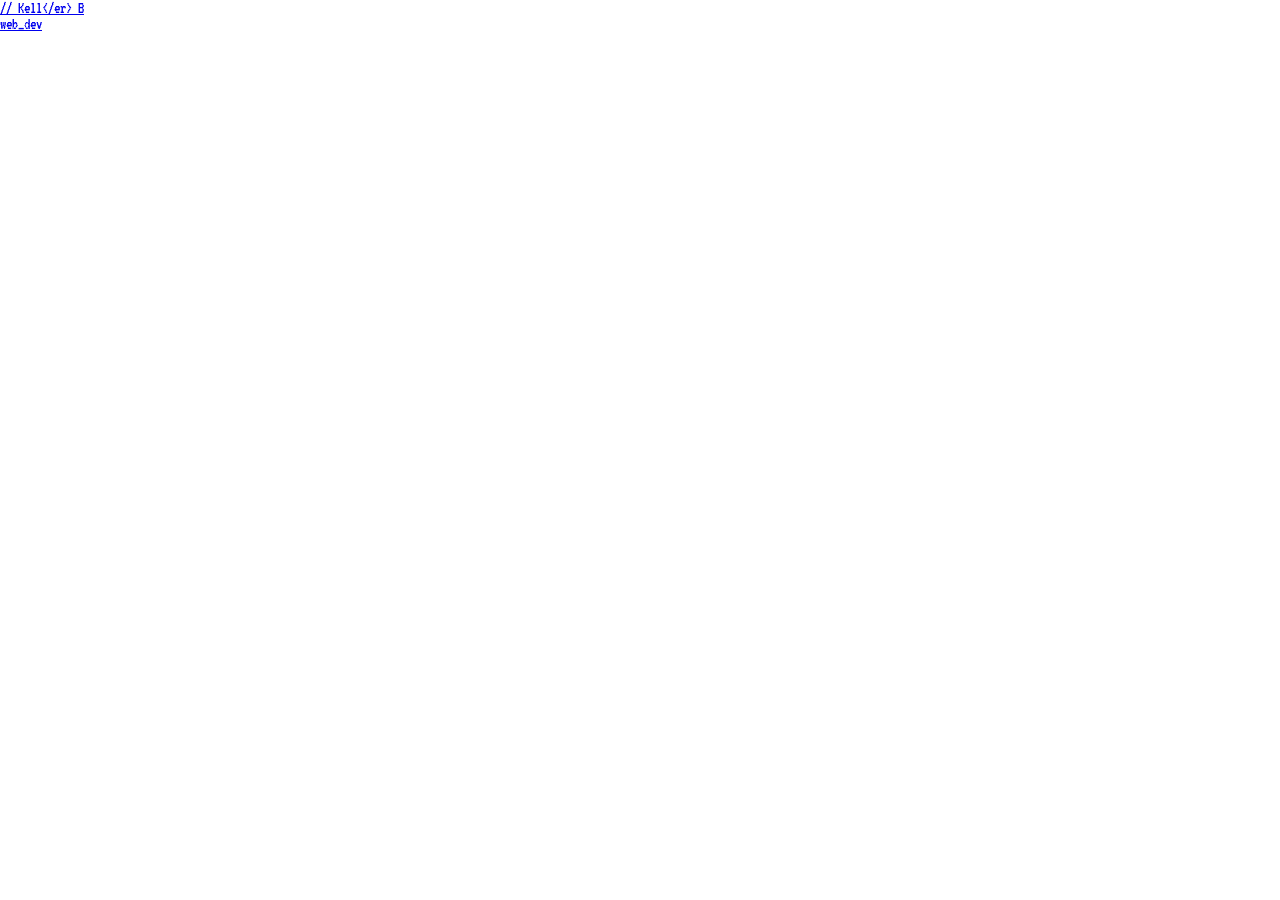
==== chapter.challenges/Ch.2.Portfolio/index.html @ 3062fd61 "initial setup for portfolio" ====
<!-- @format -->

<!DOCTYPE html>
<html lang="en">
  <head>
    <meta charset="UTF-8" />
    <meta http-equiv="X-UA-Compatible" content="IE-edge">
    <meta name="viewport" content="width=device-width, initial-scale=1.0" />
    <link rel="stylesheet" href="./assets/css/style.css" type="text/css" />
    <link rel="preconnect" href="https://fonts.googleapis.com" />
    <link rel="preconnect" href="https://fonts.gstatic.com" crossorigin />
    <link
      href="https://fonts.googleapis.com/css2?family=VT323&display=swap"
      rel="stylesheet"
    />
    <title>Kell</er> B's Portfolio</title>
  </head>

  <body>
    <!-- navigation -->
    <header class="site-header">
      <div class="ast-desktop-header">
        
      </div>
      <a href="/">&#47;&#47; Kell<&#47;er> B <br>web_dev</h1>
    </header>
    <script src="https://ajax.googleapis.com/ajax/libs/jquery/1.12.4/jquery.min.js"></script>
    <script src="js/bootstrap.min.js"></script>
  </body>
</html>
---- chapter.challenges/Ch.2.Portfolio/assets/css/style.css ----
/** @format */

:root {
  --main-black: #212121;
  --main-purple: #9a99ff;
  --main-yellow: #e6db74;
  --main-blue: #2fcbef;
  --main-white: #ffffff;
}

* {
  margin: 0;
  padding: 0;
  box-sizing: border-box;
}

body {
  color: var(--main-black);
  font-family: "VT323", monospace;
}
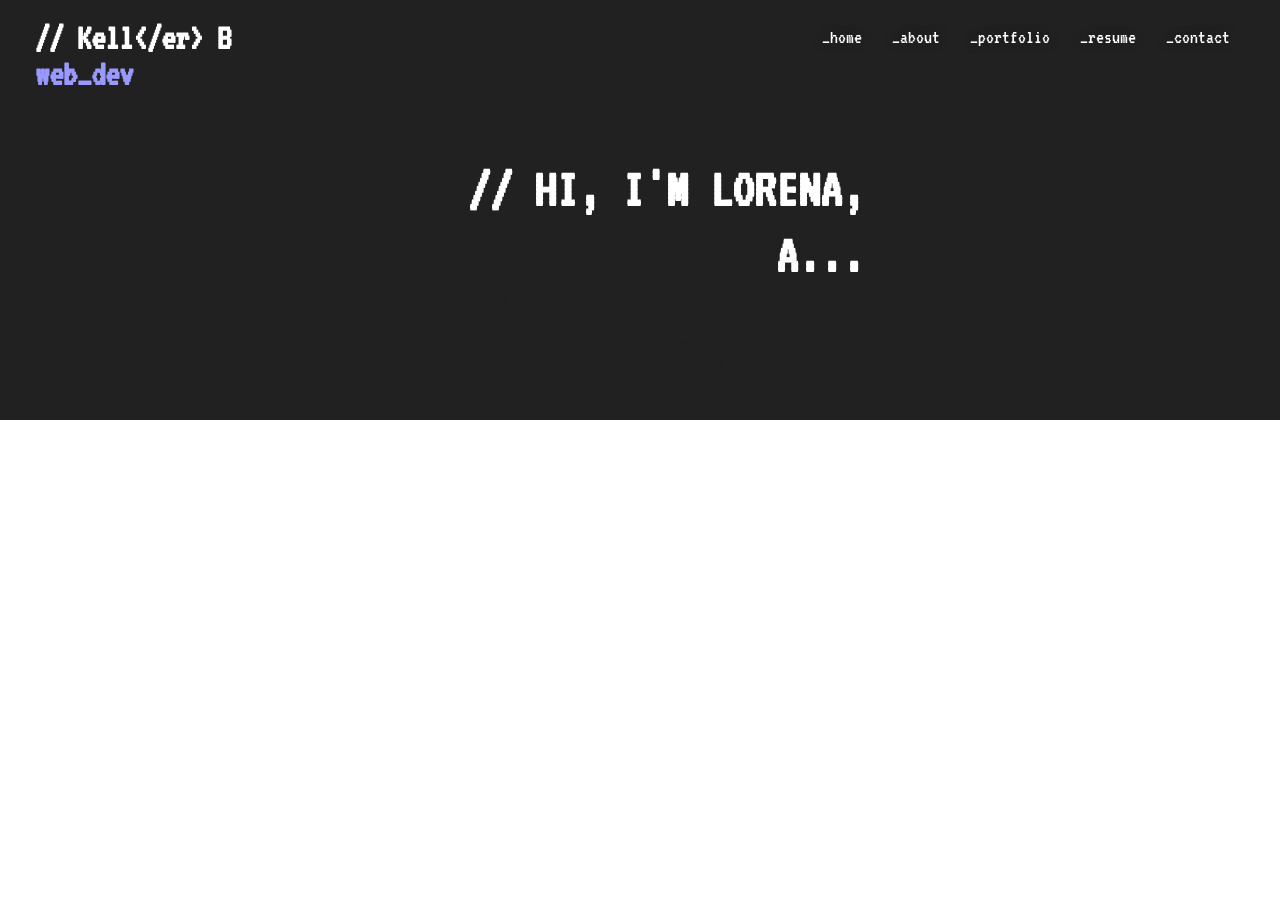
==== commit ddd136c8: "started nav" ====
--- a/chapter.challenges/Ch.2.Portfolio/index.html
+++ b/chapter.challenges/Ch.2.Portfolio/index.html
@@ -18,12 +18,43 @@
 
   <body>
     <!-- navigation -->
-    <header class="site-header">
-      <div class="ast-desktop-header">
-        
+    <header>
+      <h1><a href="/">&#47;&#47; Kell<&#47;er> B <br><span class="header-line-two">web_dev</span></h1>
+        <nav>
+          <!-- Unordered list element -->          
+          <ul>
+            <!-- List item element -->
+            <li>
+              <!-- Anchor element -->
+              <a href="#home">_home</a>
+            </li>
+            <li>
+              <a href="#about">_about</a>
+            </li>
+            <li>
+              <a href="#portfolio">_portfolio</a>
+            </li>
+            <li>
+              <a href="#resume">_resume</a>
+            </li>
+            <li>
+              <a href="#contact">_contact</a>
+            </li>
+          </ul>
+        </nav>
+    </header>
+    <!-- site-header/jumbotron -->
+
+    <section class="site-header">
+      <div class="site-header-cta">
+        <h2>// HI, I'M LORENA, A...</h2>
+        <p>
+          Lorem ipsum dolor sit amet consectetur adipisicing elit. Neque eos voluptatem impedit expedita perferendis blanditiis voluptatibus nam, dolorem illo at rerum iure natus unde. Ratione neque voluptatum veritatis quos nam?
+        </p>
       </div>
-      <a href="/">&#47;&#47; Kell<&#47;er> B <br>web_dev</h1>
-    </header>
+    </section>
+
+
     <script src="https://ajax.googleapis.com/ajax/libs/jquery/1.12.4/jquery.min.js"></script>
     <script src="js/bootstrap.min.js"></script>
   </body>
--- a/chapter.challenges/Ch.2.Portfolio/assets/css/style.css
+++ b/chapter.challenges/Ch.2.Portfolio/assets/css/style.css
@@ -18,3 +18,105 @@
   color: var(--main-black);
   font-family: "VT323", monospace;
 }
+
+/* Header Style Start */
+
+header {
+  padding: 20px 35px;
+  display: flex;
+  justify-content: space-between;
+  flex-wrap: wrap;
+  position: -webkit-sticky;
+  position: sticky;
+  top: 0;
+  background-color: var(--main-black);
+  /* background-image: url("../images/temp.female.coder.jpg");
+  background-size: cover;
+  background-position: center;
+  background-attachment: fixed;
+  background-position: 80%;
+  z-index: 9999; */
+}
+
+header h1 {
+  font-weight: bold;
+  font-size: 36px;
+  color: var(--main-purple);
+  margin: 0;
+}
+
+header a {
+  text-decoration: none;
+  color: var(--main-white);
+}
+
+.header-line-two {
+  color: var(--main-purple);
+}
+
+header nav {
+  margin: 7px 0;
+}
+
+header nav ul {
+  display: flex;
+  flex-wrap: wrap;
+  justify-content: space-between;
+  align-items: center;
+  list-style: none;
+}
+
+header nav ul li a {
+  padding: 10px 15px;
+  font-weight: lighter;
+  font-size: 1.55vw;
+  text-shadow: 0 0 10px var(--main-black);
+}
+
+header nav ul li a:hover {
+  background: var(--main-blue);
+  color: var(--main-yellow);
+  border-radius: 15px;
+  text-shadow: none;
+}
+
+/* Header Style End */
+
+/* Site Header/Jumbotron Style Start */
+
+.site-header {
+  /* background-image: url("../images/temp.female.coder.jpg");
+  background-size: cover;
+  background-position: center; */
+  display: flex;
+  justify-content: center;
+  flex-wrap: wrap;
+  align-items: flex-start;
+  background-color: var(--main-black);
+  /* background-attachment: fixed;
+  background-position: 80%; */
+}
+
+/* Site Header Style End */
+
+/* Site Header Call to Action */
+
+.site-header-cta {
+  width: 35%;
+  text-align: right;
+  margin: 3.5%;
+  color: var(--white);
+  font-size: 18px;
+  line-height: 1.2;
+}
+
+.site-header-cta h2 {
+  font-size: 55px;
+  color: var(--main-white);
+}
+
+/* Site Header Call to Action End */
+
+/* Intro Start */
+
+.section-/* Intro End */;
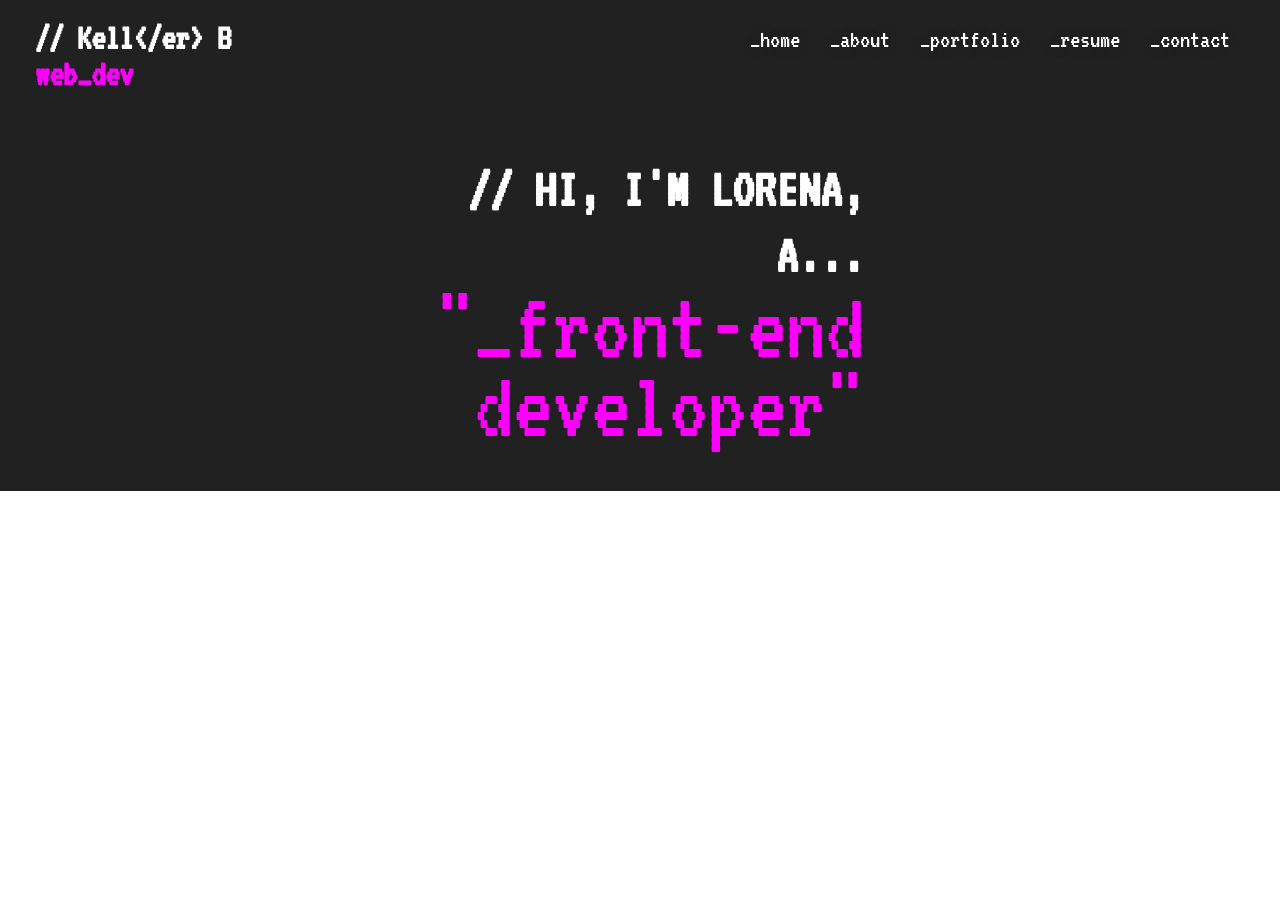
==== commit 09404034: "learning widgets" ====
--- a/chapter.challenges/Ch.2.Portfolio/index.html
+++ b/chapter.challenges/Ch.2.Portfolio/index.html
@@ -1,7 +1,6 @@
-<!-- @format -->
-
 <!DOCTYPE html>
 <html lang="en">
+
   <head>
     <meta charset="UTF-8" />
     <meta http-equiv="X-UA-Compatible" content="IE-edge">
@@ -9,10 +8,7 @@
     <link rel="stylesheet" href="./assets/css/style.css" type="text/css" />
     <link rel="preconnect" href="https://fonts.googleapis.com" />
     <link rel="preconnect" href="https://fonts.gstatic.com" crossorigin />
-    <link
-      href="https://fonts.googleapis.com/css2?family=VT323&display=swap"
-      rel="stylesheet"
-    />
+    <link href="https://fonts.googleapis.com/css2?family=VT323&display=swap" rel="stylesheet" />
     <title>Kell</er> B's Portfolio</title>
   </head>
 
@@ -20,37 +16,40 @@
     <!-- navigation -->
     <header>
       <h1><a href="/">&#47;&#47; Kell<&#47;er> B <br><span class="header-line-two">web_dev</span></h1>
-        <nav>
-          <!-- Unordered list element -->          
-          <ul>
-            <!-- List item element -->
-            <li>
-              <!-- Anchor element -->
-              <a href="#home">_home</a>
-            </li>
-            <li>
-              <a href="#about">_about</a>
-            </li>
-            <li>
-              <a href="#portfolio">_portfolio</a>
-            </li>
-            <li>
-              <a href="#resume">_resume</a>
-            </li>
-            <li>
-              <a href="#contact">_contact</a>
-            </li>
-          </ul>
-        </nav>
+      <nav>
+        <!-- Unordered list element -->
+        <ul>
+          <!-- List item element -->
+          <li>
+            <!-- Anchor element -->
+            <a href="#home">_home</a>
+          </li>
+          <li>
+            <a href="#about">_about</a>
+          </li>
+          <li>
+            <a href="#portfolio">_portfolio</a>
+          </li>
+          <li>
+            <a href="#resume">_resume</a>
+          </li>
+          <li>
+            <a href="#contact">_contact</a>
+          </li>
+        </ul>
+      </nav>
     </header>
     <!-- site-header/jumbotron -->
 
     <section class="site-header">
       <div class="site-header-cta">
         <h2>// HI, I'M LORENA, A...</h2>
-        <p>
-          Lorem ipsum dolor sit amet consectetur adipisicing elit. Neque eos voluptatem impedit expedita perferendis blanditiis voluptatibus nam, dolorem illo at rerum iure natus unde. Ratione neque voluptatum veritatis quos nam?
-        </p>
+        <span class="running-description">"_front-end developer"</span>
+        <!-- <p>
+          Lorem ipsum dolor sit amet consectetur adipisicing elit. Neque eos voluptatem impedit expedita perferendis
+          blanditiis voluptatibus nam, dolorem illo at rerum iure natus unde. Ratione neque voluptatum veritatis quos
+          nam?
+        </p> -->
       </div>
     </section>
 
@@ -58,4 +57,5 @@
     <script src="https://ajax.googleapis.com/ajax/libs/jquery/1.12.4/jquery.min.js"></script>
     <script src="js/bootstrap.min.js"></script>
   </body>
-</html>
+
+</html>
--- a/chapter.challenges/Ch.2.Portfolio/assets/css/style.css
+++ b/chapter.challenges/Ch.2.Portfolio/assets/css/style.css
@@ -1,37 +1,38 @@
 /** @format */
 
 :root {
-  --main-black: #212121;
-  --main-purple: #9a99ff;
-  --main-yellow: #e6db74;
-  --main-blue: #2fcbef;
-  --main-white: #ffffff;
+	--main-black: #212121;
+	--main-purple: #9a99ff;
+	--main-pink: #ff00ff;
+	--main-yellow: #e6db74;
+	--main-blue: #2fcbef;
+	--main-white: #ffffff;
 }
 
 * {
-  margin: 0;
-  padding: 0;
-  box-sizing: border-box;
+	margin: 0;
+	padding: 0;
+	box-sizing: border-box;
 }
 
 body {
-  color: var(--main-black);
-  font-family: "VT323", monospace;
+	color: var(--main-black);
+	font-family: "VT323", monospace;
 }
 
 /* Header Style Start */
 
 header {
-  padding: 20px 35px;
-  display: flex;
-  justify-content: space-between;
-  flex-wrap: wrap;
-  position: -webkit-sticky;
-  position: sticky;
-  top: 0;
-  background-color: var(--main-black);
-  /* background-image: url("../images/temp.female.coder.jpg");
-  background-size: cover;
+	padding: 20px 35px;
+	display: flex;
+	justify-content: space-between;
+	flex-wrap: wrap;
+	position: -webkit-sticky;
+	position: sticky;
+	top: 0;
+	background-color: var(--main-black);
+	background-size: cover;
+	/* background-image: url("../images/temp.female.coder.jpg");
   background-position: center;
   background-attachment: fixed;
   background-position: 80%;
@@ -39,45 +40,46 @@
 }
 
 header h1 {
-  font-weight: bold;
-  font-size: 36px;
-  color: var(--main-purple);
-  margin: 0;
+	font-weight: bold;
+	font-size: 36px;
+	color: var(--main-purple);
+	margin: 0;
 }
 
 header a {
-  text-decoration: none;
-  color: var(--main-white);
+	text-decoration: none;
+	color: var(--main-white);
 }
 
 .header-line-two {
-  color: var(--main-purple);
+	color: var(--main-pink);
 }
 
 header nav {
-  margin: 7px 0;
+	margin: 7px 0;
 }
 
 header nav ul {
-  display: flex;
-  flex-wrap: wrap;
-  justify-content: space-between;
-  align-items: center;
-  list-style: none;
+	display: flex;
+	flex-wrap: wrap;
+	justify-content: space-between;
+	align-items: center;
+	list-style: none;
+	top: 0.2em;
 }
 
 header nav ul li a {
-  padding: 10px 15px;
-  font-weight: lighter;
-  font-size: 1.55vw;
-  text-shadow: 0 0 10px var(--main-black);
+	padding: 10px 15px;
+	font-weight: lighter;
+	font-size: 2vw;
+	text-shadow: 0 0 10px var(--main-black);
 }
 
 header nav ul li a:hover {
-  background: var(--main-blue);
-  color: var(--main-yellow);
-  border-radius: 15px;
-  text-shadow: none;
+	background: var(--main-pink);
+	color: var(--main-white);
+	border-radius: 15px;
+	text-shadow: none;
 }
 
 /* Header Style End */
@@ -85,16 +87,16 @@
 /* Site Header/Jumbotron Style Start */
 
 .site-header {
-  /* background-image: url("../images/temp.female.coder.jpg");
-  background-size: cover;
-  background-position: center; */
-  display: flex;
-  justify-content: center;
-  flex-wrap: wrap;
-  align-items: flex-start;
-  background-color: var(--main-black);
-  /* background-attachment: fixed;
-  background-position: 80%; */
+	/* background-image: url("../images/temp.female.coder.jpg");*/
+	background-size: cover;
+	background-position: center;
+	display: flex;
+	justify-content: center;
+	flex-wrap: wrap;
+	align-items: flex-start;
+	background-color: var(--main-black);
+	background-attachment: fixed;
+	background-position: 80%;
 }
 
 /* Site Header Style End */
@@ -102,21 +104,31 @@
 /* Site Header Call to Action */
 
 .site-header-cta {
-  width: 35%;
-  text-align: right;
-  margin: 3.5%;
-  color: var(--white);
-  font-size: 18px;
-  line-height: 1.2;
+	width: 35%;
+	text-align: right;
+	margin: 3.5%;
+	color: var(--main-white);
+	font-size: 18px;
+	line-height: 1.2;
 }
 
 .site-header-cta h2 {
-  font-size: 55px;
-  color: var(--main-white);
+	font-size: 55px;
+	color: var(--main-white);
 }
 
 /* Site Header Call to Action End */
 
 /* Intro Start */
 
-.section-/* Intro End */;
+.running-description {
+	box-sizing: border-box;
+	color: var(--main-pink);
+	font-size: 98.48px;
+	font-weight: 400;
+	line-height: 78.784px;
+	text-align: center;
+
+}
+
+/* Intro End */
